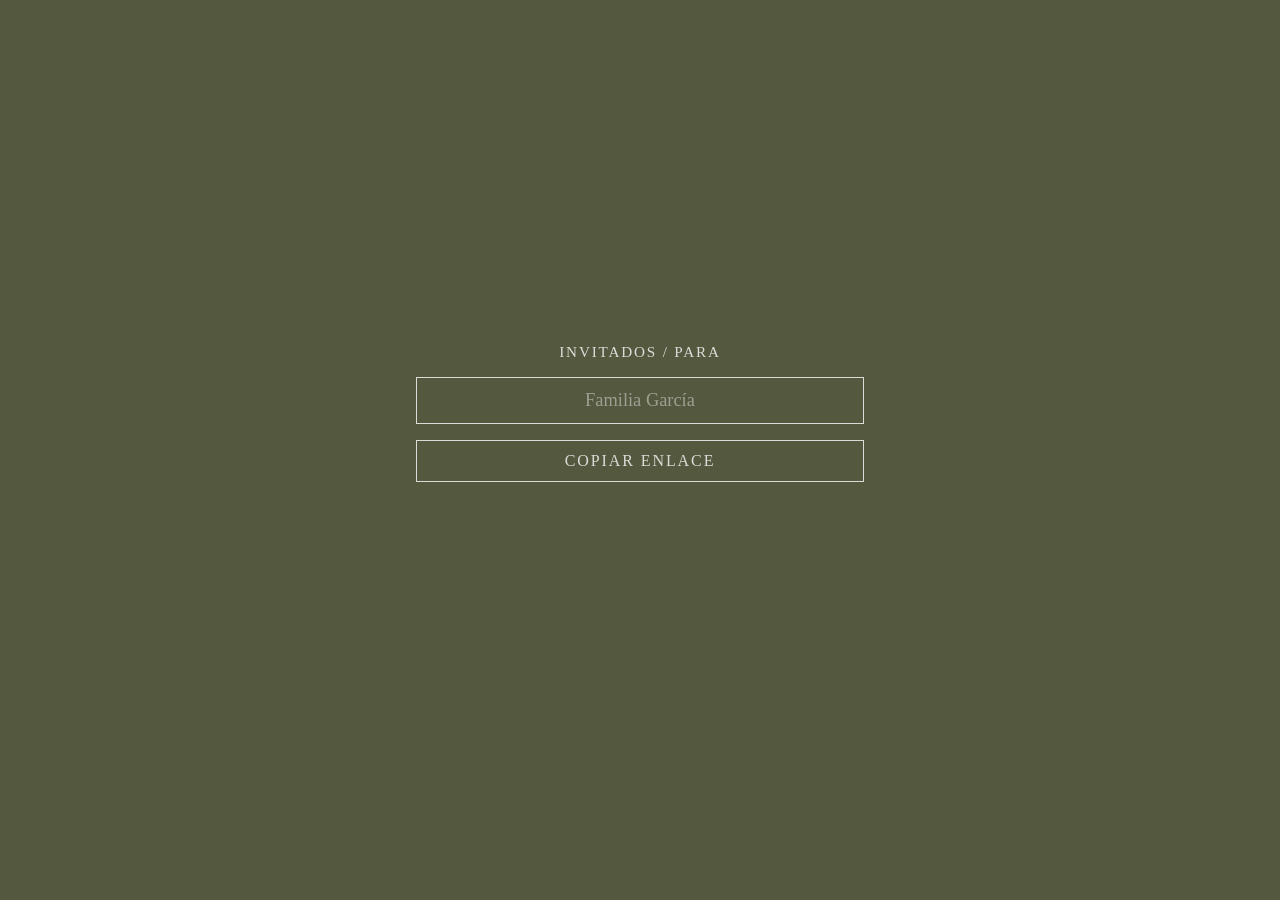
==== create-link/index.html @ d99be164 "web lista" ====
<!DOCTYPE html>
<html lang="es">
<head>
    <meta charset="utf-8">
    <meta name="viewport" content="width=device-width, initial-scale=1">
    <title>Crear enlace de invitación</title>
    <style>
        :root {
            --riffle-green: #53583E;
            --timberwood: #DDDBD7;
        }

        * {
            box-sizing: border-box;
        }

        body {
            margin: 0;
            min-height: 100vh;
            display: flex;
            align-items: center;
            justify-content: center;
            padding: 2rem 1.5rem;
            background: var(--riffle-green);
            color: var(--timberwood);
            font-family: Georgia, "Times New Roman", serif;
        }

        form {
            width: min(28rem, 100%);
            display: flex;
            flex-direction: column;
            gap: 1rem;
            text-align: center;
        }

        label {
            font-size: 0.95rem;
            letter-spacing: 0.12em;
            text-transform: uppercase;
        }

        input {
            width: 100%;
            padding: 0.75rem 0.9rem;
            border: 1px solid var(--timberwood);
            background: transparent;
            color: var(--timberwood);
            font: inherit;
            font-size: 1.15rem;
            text-align: center;
        }

        input::placeholder {
            color: color-mix(in srgb, var(--timberwood) 55%, transparent);
        }

        input:focus {
            outline: 1px solid var(--timberwood);
            outline-offset: 2px;
        }

        button {
            padding: 0.7rem 1.5rem;
            border: 1px solid var(--timberwood);
            background: transparent;
            color: var(--timberwood);
            font: inherit;
            letter-spacing: 0.12em;
            text-transform: uppercase;
            cursor: pointer;
        }

        button:hover,
        button:focus-visible {
            background: color-mix(in srgb, var(--timberwood) 12%, transparent);
        }

        #status,
        #url {
            margin: 0;
            min-height: 1.4em;
        }

        #url {
            word-break: break-all;
            font-size: 0.9rem;
            opacity: 0.85;
        }
    </style>
</head>
<body>
    <form id="form">
        <label for="para">Invitados / para</label>
        <input id="para" name="para" type="text" autocomplete="name" placeholder="Familia García">
        <button type="submit">Copiar enlace</button>
        <p id="status" role="status"></p>
        <p id="url"></p>
    </form>
    <script>
        const ORIGIN = "http://localhost:5500";
        // Production: https://bodanachoysantiago.com.ar

        const form = document.getElementById("form");
        const input = document.getElementById("para");
        const status = document.getElementById("status");
        const urlOut = document.getElementById("url");

        form.addEventListener("submit", async (event) => {
            event.preventDefault();
            const name = input.value.trim();
            if (!name) {
                urlOut.textContent = "";
                status.textContent = "Escribe un nombre.";
                input.focus();
                return;
            }

            const url = `${ORIGIN}/?para=${encodeURIComponent(name)}`;
            urlOut.textContent = url;
            let copied = false;
            try {
                await navigator.clipboard.writeText(url);
                copied = true;
            } catch (error) {
                const field = document.createElement("textarea");
                field.value = url;
                field.setAttribute("readonly", "");
                field.style.position = "fixed";
                field.style.left = "-9999px";
                document.body.appendChild(field);
                field.select();
                copied = document.execCommand("copy");
                field.remove();
            }
            status.textContent = copied
                ? "Enlace copiado."
                : "No se pudo copiar. Copia el enlace de abajo.";
        });
    </script>
</body>
</html>
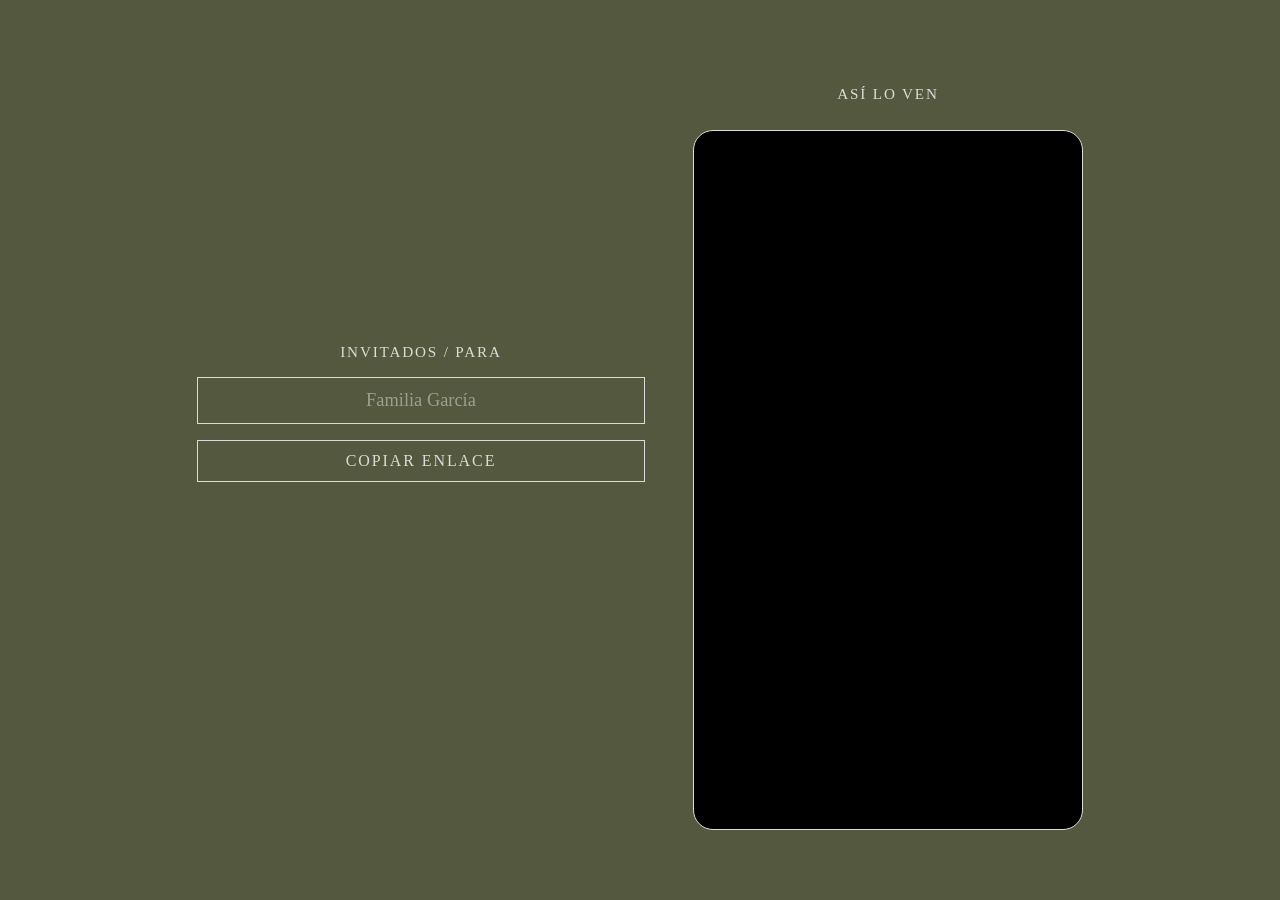
==== commit 8073b430: "create-link prod ready" ====
--- a/create-link/index.html
+++ b/create-link/index.html
@@ -26,6 +26,16 @@
             font-family: Georgia, "Times New Roman", serif;
         }
 
+        .layout {
+            display: flex;
+            flex-wrap: wrap;
+            align-items: center;
+            justify-content: center;
+            gap: 2.5rem 3rem;
+            width: 100%;
+            max-width: 56rem;
+        }
+
         form {
             width: min(28rem, 100%);
             display: flex;
@@ -34,7 +44,8 @@
             text-align: center;
         }
 
-        label {
+        label,
+        .preview-label {
             font-size: 0.95rem;
             letter-spacing: 0.12em;
             text-transform: uppercase;
@@ -87,24 +98,79 @@
             font-size: 0.9rem;
             opacity: 0.85;
         }
+
+        .preview {
+            display: flex;
+            flex-direction: column;
+            align-items: center;
+            gap: 0.75rem;
+        }
+
+        .preview-frame {
+            width: 390px;
+            height: 700px;
+            max-width: 100%;
+            border: 1px solid var(--timberwood);
+            border-radius: 1.25rem;
+            overflow: hidden;
+            background: #000;
+        }
+
+        .preview-frame iframe {
+            width: 100%;
+            height: 100%;
+            border: 0;
+            display: block;
+        }
+
+        @media (max-width: 480px) {
+            .preview-frame {
+                height: 560px;
+            }
+        }
     </style>
 </head>
 <body>
-    <form id="form">
-        <label for="para">Invitados / para</label>
-        <input id="para" name="para" type="text" autocomplete="name" placeholder="Familia García">
-        <button type="submit">Copiar enlace</button>
-        <p id="status" role="status"></p>
-        <p id="url"></p>
-    </form>
+    <div class="layout">
+        <form id="form">
+            <label for="para">Invitados / para</label>
+            <input id="para" name="para" type="text" autocomplete="name" placeholder="Familia García">
+            <button type="submit">Copiar enlace</button>
+            <p id="status" role="status"></p>
+            <p id="url"></p>
+        </form>
+        <div class="preview">
+            <p class="preview-label">Así lo ven</p>
+            <div class="preview-frame">
+                <iframe id="preview" title="Vista previa de la invitación"></iframe>
+            </div>
+        </div>
+    </div>
     <script>
-        const ORIGIN = "http://localhost:5500";
-        // Production: https://bodanachoysantiago.com.ar
+        const ORIGIN = "https://bodanachoysantiago.com.ar";
 
         const form = document.getElementById("form");
         const input = document.getElementById("para");
         const status = document.getElementById("status");
         const urlOut = document.getElementById("url");
+        const preview = document.getElementById("preview");
+
+        let lastPreview = "";
+        let previewTimer = 0;
+
+        function inviteUrl(name) {
+            const trimmed = name.trim();
+            return trimmed
+                ? `${ORIGIN}/?para=${encodeURIComponent(trimmed)}`
+                : `${ORIGIN}/`;
+        }
+
+        function setPreview(name) {
+            const url = inviteUrl(name);
+            if (url === lastPreview) return;
+            lastPreview = url;
+            preview.src = url;
+        }
 
         form.addEventListener("submit", async (event) => {
             event.preventDefault();
@@ -113,11 +179,13 @@
                 urlOut.textContent = "";
                 status.textContent = "Escribe un nombre.";
                 input.focus();
+                setPreview("");
                 return;
             }
 
-            const url = `${ORIGIN}/?para=${encodeURIComponent(name)}`;
+            const url = inviteUrl(name);
             urlOut.textContent = url;
+            setPreview(name);
             let copied = false;
             try {
                 await navigator.clipboard.writeText(url);
@@ -137,6 +205,13 @@
                 ? "Enlace copiado."
                 : "No se pudo copiar. Copia el enlace de abajo.";
         });
+
+        input.addEventListener("input", () => {
+            clearTimeout(previewTimer);
+            previewTimer = setTimeout(() => setPreview(input.value), 400);
+        });
+
+        setPreview(input.value);
     </script>
 </body>
 </html>
